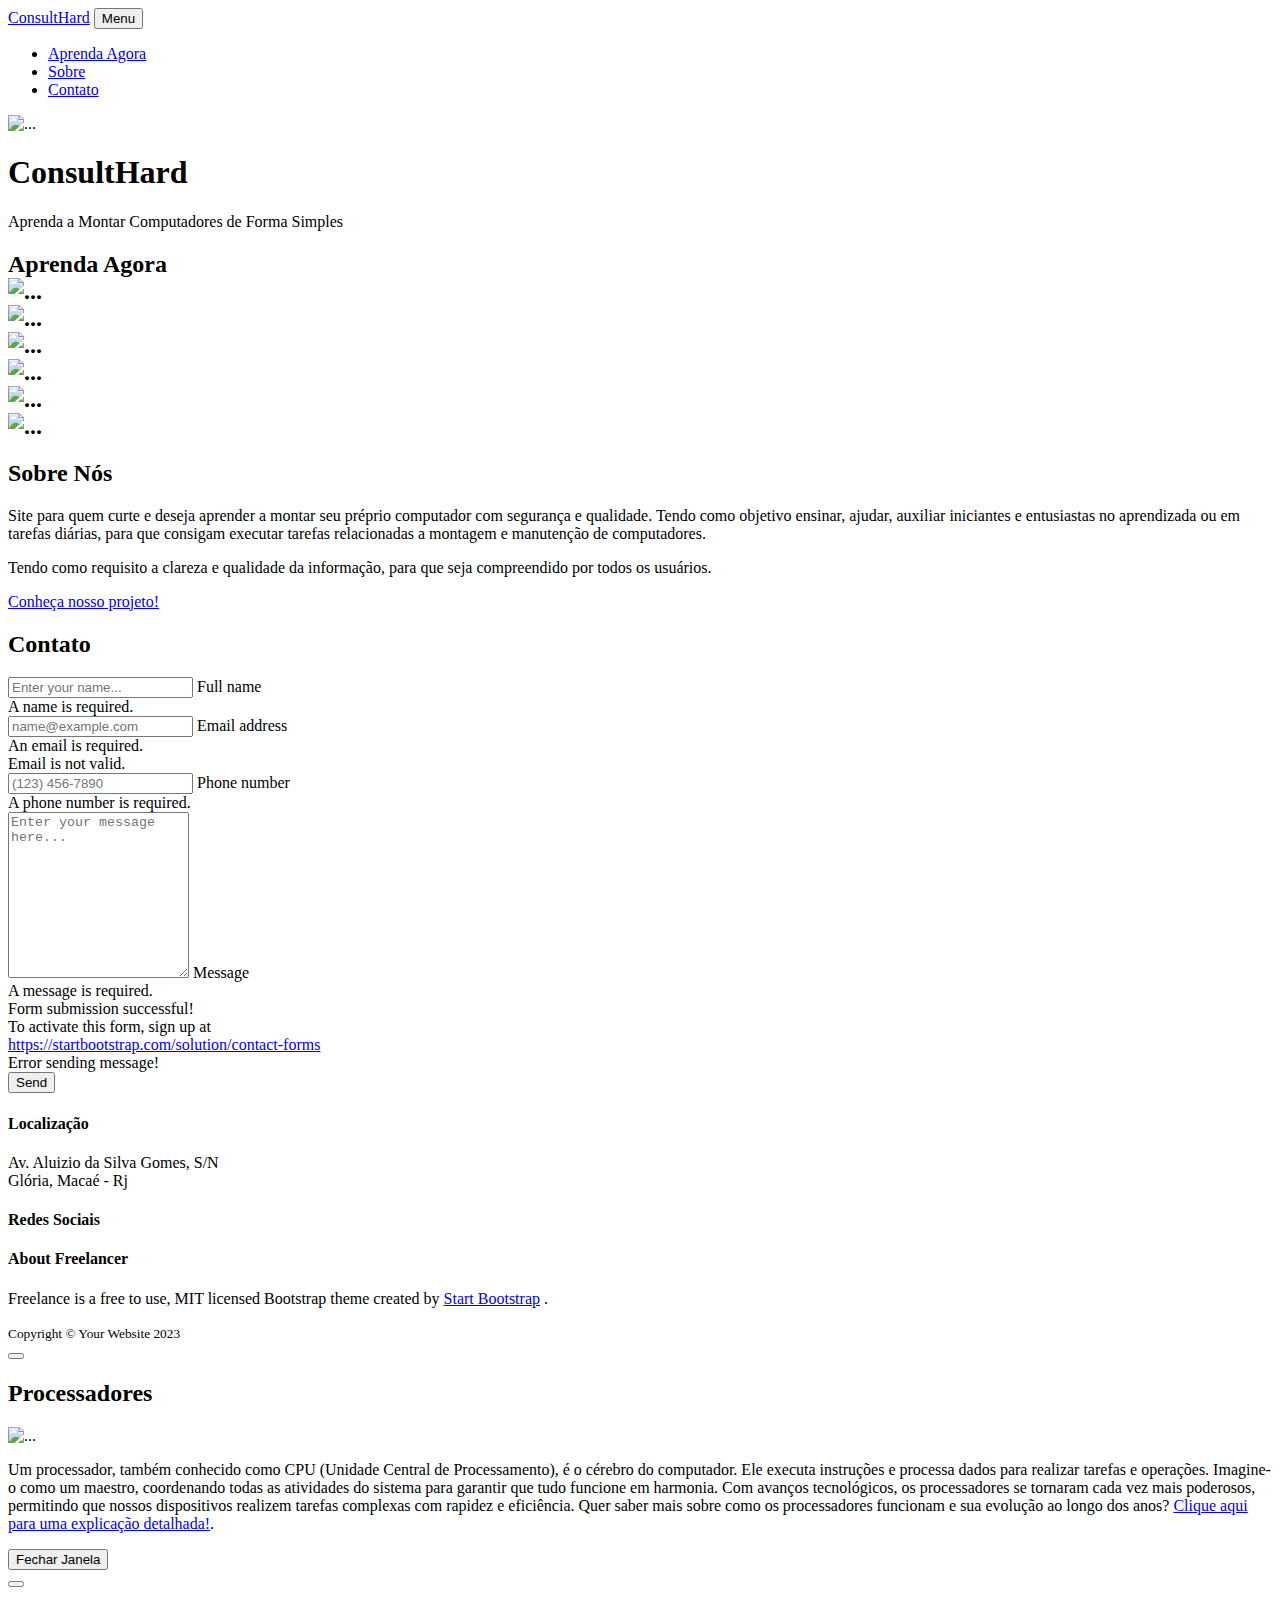
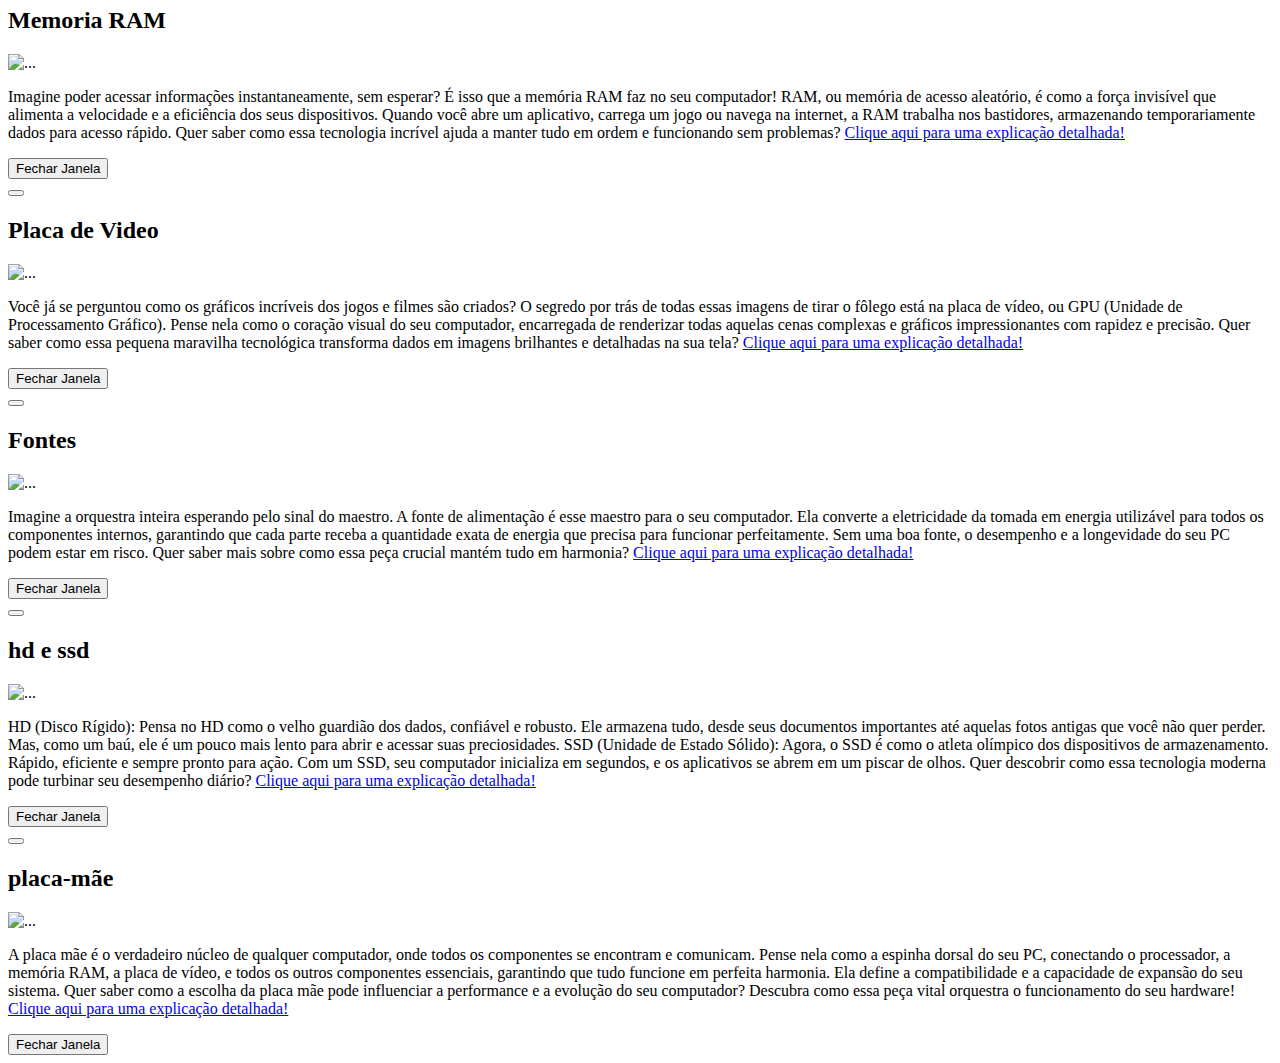
==== index.html @ 82e66b46 "Add files via upload" ====
<!DOCTYPE html>
<html lang="en">
    <head>
        <meta charset="utf-8" />
        <meta name="viewport" content="width=device-width, initial-scale=1, shrink-to-fit=no" />
        <meta name="description" content="" />
        <meta name="author" content="" />
        <title>ConsultHard - Aprenda Agora</title>
        <!-- Favicon-->
        <link rel="icon" type="image/x-icon" href="assets/favicon.ico" />
        <!-- Font Awesome icons (free version)-->
        <script src="https://use.fontawesome.com/releases/v6.3.0/js/all.js" crossorigin="anonymous"></script>
        <!-- Google fonts-->
        <link href="https://fonts.googleapis.com/css?family=Montserrat:400,700" rel="stylesheet" type="text/css" />
        <link href="https://fonts.googleapis.com/css?family=Lato:400,700,400italic,700italic" rel="stylesheet" type="text/css" />
        <!-- Core theme CSS (includes Bootstrap)-->
        <link href="css/styles.css" rel="stylesheet" />
    </head>
    <body id="page-top">
        <!-- Navigation-->
        <nav class="navbar navbar-expand-lg bg-secondary text-uppercase fixed-top" id="mainNav">
            <div class="container">
                <a class="navbar-brand" href="#page-top">ConsultHard</a>
                <button class="navbar-toggler text-uppercase font-weight-bold bg-primary text-white rounded" type="button" data-bs-toggle="collapse" data-bs-target="#navbarResponsive" aria-controls="navbarResponsive" aria-expanded="false" aria-label="Toggle navigation">
                    Menu
                    <i class="fas fa-bars"></i>
                </button>
                <div class="collapse navbar-collapse" id="navbarResponsive">
                    <ul class="navbar-nav ms-auto">
                        <li class="nav-item mx-0 mx-lg-1"><a class="nav-link py-3 px-0 px-lg-3 rounded" href="#portfolio">Aprenda Agora</a></li>
                        <li class="nav-item mx-0 mx-lg-1"><a class="nav-link py-3 px-0 px-lg-3 rounded" href="#about">Sobre</a></li>
                        <li class="nav-item mx-0 mx-lg-1"><a class="nav-link py-3 px-0 px-lg-3 rounded" href="#contact">Contato</a></li>
                    </ul>
                </div>
            </div>
        </nav>
        <!-- Masthead-->
        <header class="masthead bg-primary text-white text-center">
            <div class="container d-flex align-items-center flex-column">
                <!-- Masthead Avatar Image-->
                <img class="masthead-avatar mb-5" src="assets/img/avataaars.svg" alt="..." />
                <!-- Masthead Heading-->
                <h1 class="masthead-heading text-uppercase mb-0">ConsultHard</h1>
                <!-- Icon Divider-->
                <div class="divider-custom divider-light">
                    <div class="divider-custom-line"></div>
                    <div class="divider-custom-icon"><i class="fas fa-star"></i></div>
                    <div class="divider-custom-line"></div>
                </div>
                <!-- Masthead Subheading-->
                <p class="masthead-subheading font-weight-light mb-0">Aprenda a Montar Computadores de Forma Simples</p>
            </div>
        </header>
        <!-- Portfolio Section-->
        <section class="page-section portfolio" id="portfolio">
            <div class="container">
                <!-- Portfolio Section Heading-->
                <h2 class="page-section-heading text-center text-uppercase text-secondary mb-0">Aprenda Agora
                <div class="divider-custom">
                    <div class="divider-custom-line"></div>
                    <div class="divider-custom-icon"><i class="fas fa-star"></i></div>
                    <div class="divider-custom-line"></div>
                </div>
                <!-- Portfolio Grid Items-->
                <div class="row justify-content-center">
                    <!-- Portfolio Item 1-->
                    <div class="col-md-6 col-lg-4 mb-5">
                        <div class="portfolio-item mx-auto" data-bs-toggle="modal" data-bs-target="#portfolioModal1">
                            <div class="portfolio-item-caption d-flex align-items-center justify-content-center h-100 w-100">
                                <div class="portfolio-item-caption-content text-center text-white"><i class="fas fa-plus fa-3x"></i></div>
                            </div>
                            <img class="img-fluid" src="assets/img/portfolio/cabin.png" alt="..." />
                        </div>
                    </div>
                    <!-- Portfolio Item 2-->
                    <div class="col-md-6 col-lg-4 mb-5">
                        <div class="portfolio-item mx-auto" data-bs-toggle="modal" data-bs-target="#portfolioModal2">
                            <div class="portfolio-item-caption d-flex align-items-center justify-content-center h-100 w-100">
                                <div class="portfolio-item-caption-content text-center text-white"><i class="fas fa-plus fa-3x"></i></div>
                            </div>
                            <img class="img-fluid" src="assets/img/portfolio/cake.png" alt="..." />
                        </div>
                    </div>
                    <!-- Portfolio Item 3-->
                    <div class="col-md-6 col-lg-4 mb-5">
                        <div class="portfolio-item mx-auto" data-bs-toggle="modal" data-bs-target="#portfolioModal3">
                            <div class="portfolio-item-caption d-flex align-items-center justify-content-center h-100 w-100">
                                <div class="portfolio-item-caption-content text-center text-white"><i class="fas fa-plus fa-3x"></i></div>
                            </div>
                            <img class="img-fluid" src="assets/img/portfolio/circus.png" alt="..." />
                        </div>
                    </div>
                    <!-- Portfolio Item 4-->
                    <div class="col-md-6 col-lg-4 mb-5 mb-lg-0">
                        <div class="portfolio-item mx-auto" data-bs-toggle="modal" data-bs-target="#portfolioModal4">
                            <div class="portfolio-item-caption d-flex align-items-center justify-content-center h-100 w-100">
                                <div class="portfolio-item-caption-content text-center text-white"><i class="fas fa-plus fa-3x"></i></div>
                            </div>
                            <img class="img-fluid" src="assets/img/portfolio/game.png" alt="..." />
                        </div>
                    </div>
                    <!-- Portfolio Item 5-->
                    <div class="col-md-6 col-lg-4 mb-5 mb-md-0">
                        <div class="portfolio-item mx-auto" data-bs-toggle="modal" data-bs-target="#portfolioModal5">
                            <div class="portfolio-item-caption d-flex align-items-center justify-content-center h-100 w-100">
                                <div class="portfolio-item-caption-content text-center text-white"><i class="fas fa-plus fa-3x"></i></div>
                            </div>
                            <img class="img-fluid" src="assets/img/portfolio/safe.png" alt="..." />
                        </div>
                    </div>
                    <!-- Portfolio Item 6-->
                    <div class="col-md-6 col-lg-4">
                        <div class="portfolio-item mx-auto" data-bs-toggle="modal" data-bs-target="#portfolioModal6">
                            <div class="portfolio-item-caption d-flex align-items-center justify-content-center h-100 w-100">
                                <div class="portfolio-item-caption-content text-center text-white"><i class="fas fa-plus fa-3x"></i></div>
                            </div>
                            <img class="img-fluid" src="assets/img/portfolio/submarine.png" alt="..." />
                        </div>
                    </div>
                </div>
            </div>
        </section>
        <!-- About Section-->
        <section class="page-section bg-primary text-white mb-0" id="about">
            <div class="container">
                <!-- About Section Heading-->
                <h2 class="page-section-heading text-center text-uppercase text-white">Sobre Nós</h2>
                <!-- Icon Divider-->
                <div class="divider-custom divider-light">
                    <div class="divider-custom-line"></div>
                    <div class="divider-custom-icon"><i class="fas fa-star"></i></div>
                    <div class="divider-custom-line"></div>
                </div>
                <!-- About Section Content-->
                <div class="row">
                    <div class="col-lg-4 ms-auto"><p class="lead">Site para quem curte e deseja aprender a montar seu préprio computador com segurança e qualidade. Tendo como objetivo ensinar, ajudar, auxiliar iniciantes e entusiastas no aprendizada ou em tarefas diárias, para que consigam executar tarefas relacionadas a montagem e manutenção de computadores.</p></div>
                    <div class="col-lg-4 me-auto"><p class="lead">Tendo como requisito a clareza e qualidade da informação, para que seja compreendido por todos os usuários.</p></div>
                </div>
                <!-- About Section Button-->
		    <!-- Documentacao -->
                <div class="text-center mt-4">
                    <a class="btn btn-xl btn-outline-light" href="linkdadocumentacao">
                        <i class="fas fa-download me-2"></i>
                        Conheça nosso projeto!
                    </a>
                </div>
            </div>
        </section>
        <!-- Contact Section-->
        <section class="page-section" id="contact">
            <div class="container">
                <!-- Contact Section Heading-->
                <h2 class="page-section-heading text-center text-uppercase text-secondary mb-0">Contato</h2>
                <!-- Icon Divider-->
                <div class="divider-custom">
                    <div class="divider-custom-line"></div>
                    <div class="divider-custom-icon"><i class="fas fa-star"></i></div>
                    <div class="divider-custom-line"></div>
                </div>
                <!-- Contact Section Form-->
                <div class="row justify-content-center">
                    <div class="col-lg-8 col-xl-7">
                        <!-- * * * * * * * * * * * * * * *-->
                        <!-- * * SB Forms Contact Form * *-->
                        <!-- * * * * * * * * * * * * * * *-->
                        <!-- This form is pre-integrated with SB Forms.-->
                        <!-- To make this form functional, sign up at-->
                        <!-- https://startbootstrap.com/solution/contact-forms-->
                        <!-- to get an API token!-->
                        <form id="contactForm" data-sb-form-api-token="API_TOKEN">
                            <!-- Name input-->
                            <div class="form-floating mb-3">
                                <input class="form-control" id="name" type="text" placeholder="Enter your name..." data-sb-validations="required" />
                                <label for="name">Full name</label>
                                <div class="invalid-feedback" data-sb-feedback="name:required">A name is required.</div>
                            </div>
                            <!-- Email address input-->
                            <div class="form-floating mb-3">
                                <input class="form-control" id="email" type="email" placeholder="name@example.com" data-sb-validations="required,email" />
                                <label for="email">Email address</label>
                                <div class="invalid-feedback" data-sb-feedback="email:required">An email is required.</div>
                                <div class="invalid-feedback" data-sb-feedback="email:email">Email is not valid.</div>
                            </div>
                            <!-- Phone number input-->
                            <div class="form-floating mb-3">
                                <input class="form-control" id="phone" type="tel" placeholder="(123) 456-7890" data-sb-validations="required" />
                                <label for="phone">Phone number</label>
                                <div class="invalid-feedback" data-sb-feedback="phone:required">A phone number is required.</div>
                            </div>
                            <!-- Message input-->
                            <div class="form-floating mb-3">
                                <textarea class="form-control" id="message" type="text" placeholder="Enter your message here..." style="height: 10rem" data-sb-validations="required"></textarea>
                                <label for="message">Message</label>
                                <div class="invalid-feedback" data-sb-feedback="message:required">A message is required.</div>
                            </div>
                            <!-- Submit success message-->
                            <!---->
                            <!-- This is what your users will see when the form-->
                            <!-- has successfully submitted-->
                            <div class="d-none" id="submitSuccessMessage">
                                <div class="text-center mb-3">
                                    <div class="fw-bolder">Form submission successful!</div>
                                    To activate this form, sign up at
                                    <br />
                                    <a href="https://startbootstrap.com/solution/contact-forms">https://startbootstrap.com/solution/contact-forms</a>
                                </div>
                            </div>
                            <!-- Submit error message-->
                            <!---->
                            <!-- This is what your users will see when there is-->
                            <!-- an error submitting the form-->
                            <div class="d-none" id="submitErrorMessage"><div class="text-center text-danger mb-3">Error sending message!</div></div>
                            <!-- Submit Button-->
                            <button class="btn btn-primary btn-xl disabled" id="submitButton" type="submit">Send</button>
                        </form>
                    </div>
                </div>
            </div>
        </section>
        <!-- Footer-->
        <footer class="footer text-center">
            <div class="container">
                <div class="row">
                    <!-- Footer Location-->
                    <div class="col-lg-4 mb-5 mb-lg-0">
                        <h4 class="text-uppercase mb-4">Localização</h4>
                        <p class="lead mb-0">
                            Av. Aluizio da Silva Gomes, S/N
                            <br />
                            Glória, Macaé - Rj
                        </p>
                    </div>
                    <!-- Footer Social Icons-->
                    <div class="col-lg-4 mb-5 mb-lg-0">
                        <h4 class="text-uppercase mb-4">Redes Sociais</h4>
                        <a class="btn btn-outline-light btn-social mx-1" href="#!"><i class="fab fa-fw fa-facebook-f"></i></a>
                        <a class="btn btn-outline-light btn-social mx-1" href="#!"><i class="fab fa-fw fa-twitter"></i></a>
                        <a class="btn btn-outline-light btn-social mx-1" href="#!"><i class="fab fa-fw fa-linkedin-in"></i></a>
                        <a class="btn btn-outline-light btn-social mx-1" href="#!"><i class="fab fa-fw fa-dribbble"></i></a>
                    </div>
                    <!-- Footer About Text-->
                    <div class="col-lg-4">
                        <h4 class="text-uppercase mb-4">About Freelancer</h4>
                        <p class="lead mb-0">
                            Freelance is a free to use, MIT licensed Bootstrap theme created by
                            <a href="http://startbootstrap.com">Start Bootstrap</a>
                            .
                        </p>
                    </div>
                </div>
            </div>
        </footer>
        <!-- Copyright Section-->
        <div class="copyright py-4 text-center text-white">
            <div class="container"><small>Copyright &copy; Your Website 2023</small></div>
        </div>
        <!-- Portfolio Modals-->
        <!-- Portfolio Modal 1-->
        <div class="portfolio-modal modal fade" id="portfolioModal1" tabindex="-1" aria-labelledby="portfolioModal1" aria-hidden="true">
            <div class="modal-dialog modal-xl">
                <div class="modal-content">
                    <div class="modal-header border-0"><button class="btn-close" type="button" data-bs-dismiss="modal" aria-label="Close"></button></div>
                    <div class="modal-body text-center pb-5">
                        <div class="container">
                            <div class="row justify-content-center">
                                <div class="col-lg-8">
                                    <!-- Portfolio Modal - Title-->
                                    <h2 class="portfolio-modal-title text-secondary text-uppercase mb-0">Processadores</h2>
                                    <!-- Icon Divider-->
                                    <div class="divider-custom">
                                        <div class="divider-custom-line"></div>
                                        <div class="divider-custom-icon"><i class="fas fa-star"></i></div>
                                        <div class="divider-custom-line"></div>
                                    </div>
                                    <!-- Portfolio Modal - Image-->
                                    <img class="img-fluid rounded mb-5" src="assets/img/portfolio/cabin.png" alt="..." />
                                    <!-- Portfolio Modal - Text-->
						<!-- Descrição Processador-->
                                    <p class="mb-4">Um processador, também conhecido como CPU (Unidade Central de Processamento), é o cérebro do computador. Ele executa instruções e processa dados para realizar tarefas e operações. Imagine-o como um maestro, coordenando todas as atividades do sistema para garantir que tudo funcione em harmonia. Com avanços tecnológicos, os processadores se tornaram cada vez mais poderosos, permitindo que nossos dispositivos realizem tarefas complexas com rapidez e eficiência. Quer saber mais sobre como os processadores funcionam e sua evolução ao longo dos anos? <a href="C:\Users\Tec Edif\Downloads\startbootstrap\startbootstrap-freelancer-gh-pages-20241118T220656Z-001\startbootstrap-freelancer-gh-pages\pagprocessador\pagprocessador.html">Clique aqui para uma explicação detalhada!</a>.</p>
                                    <button class="btn btn-primary" data-bs-dismiss="modal">
                                        <i class="fas fa-xmark fa-fw"></i>
                                        Fechar Janela
                                    </button>
                                </div>
                            </div>
                        </div>
                    </div>
                </div>
            </div>
        </div>
        <!-- Portfolio Modal 2-->
        <div class="portfolio-modal modal fade" id="portfolioModal2" tabindex="-1" aria-labelledby="portfolioModal2" aria-hidden="true">
            <div class="modal-dialog modal-xl">
                <div class="modal-content">
                    <div class="modal-header border-0"><button class="btn-close" type="button" data-bs-dismiss="modal" aria-label="Close"></button></div>
                    <div class="modal-body text-center pb-5">
                        <div class="container">
                            <div class="row justify-content-center">
                                <div class="col-lg-8">
                                    <!-- Portfolio Modal - Title-->
                                    <h2 class="portfolio-modal-title text-secondary text-uppercase mb-0">Memoria RAM</h2>
                                    <!-- Icon Divider-->
                                    <div class="divider-custom">
                                        <div class="divider-custom-line"></div>
                                        <div class="divider-custom-icon"><i class="fas fa-star"></i></div>
                                        <div class="divider-custom-line"></div>
                                    </div>
                                    <!-- Portfolio Modal - Image-->
                                    <img class="img-fluid rounded mb-5" src="assets/img/portfolio/cake.png" alt="..." />
                                    <!-- Portfolio Modal - Text-->
						<!-- Descrição Memoria RAM-->
                                    <p class="mb-4">Imagine poder acessar informações instantaneamente, sem esperar? É isso que a memória RAM faz no seu computador! RAM, ou memória de acesso aleatório, é como a força invisível que alimenta a velocidade e a eficiência dos seus dispositivos. Quando você abre um aplicativo, carrega um jogo ou navega na internet, a RAM trabalha nos bastidores, armazenando temporariamente dados para acesso rápido. Quer saber como essa tecnologia incrível ajuda a manter tudo em ordem e funcionando sem problemas? <a href="C:\Users\Tec Edif\Downloads\startbootstrap\startbootstrap-freelancer-gh-pages-20241118T220656Z-001\startbootstrap-freelancer-gh-pages\pagram\pagram.html">Clique aqui para uma explicação detalhada!</a></p>
                                    <button class="btn btn-primary" data-bs-dismiss="modal">
                                        <i class="fas fa-xmark fa-fw"></i>
                                        Fechar Janela
                                    </button>
                                </div>
                            </div>
                        </div>
                    </div>
                </div>
            </div>
        </div>
        <!-- Portfolio Modal 3-->
        <div class="portfolio-modal modal fade" id="portfolioModal3" tabindex="-1" aria-labelledby="portfolioModal3" aria-hidden="true">
            <div class="modal-dialog modal-xl">
                <div class="modal-content">
                    <div class="modal-header border-0"><button class="btn-close" type="button" data-bs-dismiss="modal" aria-label="Close"></button></div>
                    <div class="modal-body text-center pb-5">
                        <div class="container">
                            <div class="row justify-content-center">
                                <div class="col-lg-8">
                                    <!-- Portfolio Modal - Title-->
                                    <h2 class="portfolio-modal-title text-secondary text-uppercase mb-0">Placa de Video</h2>
                                    <!-- Icon Divider-->
                                    <div class="divider-custom">
                                        <div class="divider-custom-line"></div>
                                        <div class="divider-custom-icon"><i class="fas fa-star"></i></div>
                                        <div class="divider-custom-line"></div>
                                    </div>
                                    <!-- Portfolio Modal - Image-->
                                    <img class="img-fluid rounded mb-5" src="assets/img/portfolio/circus.png" alt="..." />
                                    <!-- Portfolio Modal - Text-->
						<!-- Descricao Placa de Video -->
                                    <p class="mb-4">Você já se perguntou como os gráficos incríveis dos jogos e filmes são criados? O segredo por trás de todas essas imagens de tirar o fôlego está na placa de vídeo, ou GPU (Unidade de Processamento Gráfico). Pense nela como o coração visual do seu computador, encarregada de renderizar todas aquelas cenas complexas e gráficos impressionantes com rapidez e precisão. Quer saber como essa pequena maravilha tecnológica transforma dados em imagens brilhantes e detalhadas na sua tela? <a href="C:\Users\Tec Edif\Downloads\startbootstrap\startbootstrap-freelancer-gh-pages-20241118T220656Z-001\startbootstrap-freelancer-gh-pages\pagplacadevideo\pagplacadevideo.html">Clique aqui para uma explicação detalhada!</a></p>
                                    <button class="btn btn-primary" data-bs-dismiss="modal">
                                        <i class="fas fa-xmark fa-fw"></i>
                                        Fechar Janela
                                    </button>
                                </div>
                            </div>
                        </div>
                    </div>
                </div>
            </div>
        </div>
        <!-- Portfolio Modal 4-->
        <div class="portfolio-modal modal fade" id="portfolioModal4" tabindex="-1" aria-labelledby="portfolioModal4" aria-hidden="true">
            <div class="modal-dialog modal-xl">
                <div class="modal-content">
                    <div class="modal-header border-0"><button class="btn-close" type="button" data-bs-dismiss="modal" aria-label="Close"></button></div>
                    <div class="modal-body text-center pb-5">
                        <div class="container">
                            <div class="row justify-content-center">
                                <div class="col-lg-8">
                                    <!-- Portfolio Modal - Title-->
                                    <h2 class="portfolio-modal-title text-secondary text-uppercase mb-0">Fontes</h2>
                                    <!-- Icon Divider-->
                                    <div class="divider-custom">
                                        <div class="divider-custom-line"></div>
                                        <div class="divider-custom-icon"><i class="fas fa-star"></i></div>
                                        <div class="divider-custom-line"></div>
                                    </div>
                                    <!-- Portfolio Modal - Image-->
                                    <img class="img-fluid rounded mb-5" src="assets/img/portfolio/game.png" alt="..." />
                                    <!-- Portfolio Modal - Text-->
						<!-- Descrição Fonte-->
                                    <p class="mb-4">Imagine a orquestra inteira esperando pelo sinal do maestro. A fonte de alimentação é esse maestro para o seu computador. Ela converte a eletricidade da tomada em energia utilizável para todos os componentes internos, garantindo que cada parte receba a quantidade exata de energia que precisa para funcionar perfeitamente. Sem uma boa fonte, o desempenho e a longevidade do seu PC podem estar em risco. Quer saber mais sobre como essa peça crucial mantém tudo em harmonia? <a href="C:\Users\Tec Edif\Downloads\startbootstrap\startbootstrap-freelancer-gh-pages-20241118T220656Z-001\startbootstrap-freelancer-gh-pages\pagfontes\pagfontes.html">Clique aqui para uma explicação detalhada!</a></p>
                                    <button class="btn btn-primary" data-bs-dismiss="modal">
                                        <i class="fas fa-xmark fa-fw"></i>
                                        Fechar Janela
                                    </button>
                                </div>
                            </div>
                        </div>
                    </div>
                </div>
            </div>
        </div>
        <!-- Portfolio Modal 5-->
        <div class="portfolio-modal modal fade" id="portfolioModal5" tabindex="-1" aria-labelledby="portfolioModal5" aria-hidden="true">
            <div class="modal-dialog modal-xl">
                <div class="modal-content">
                    <div class="modal-header border-0"><button class="btn-close" type="button" data-bs-dismiss="modal" aria-label="Close"></button></div>
                    <div class="modal-body text-center pb-5">
                        <div class="container">
                            <div class="row justify-content-center">
                                <div class="col-lg-8">
                                    <!-- Portfolio Modal - Title-->
                                    <h2 class="portfolio-modal-title text-secondary text-uppercase mb-0">hd e ssd</h2>
                                    <!-- Icon Divider-->
                                    <div class="divider-custom">
                                        <div class="divider-custom-line"></div>
                                        <div class="divider-custom-icon"><i class="fas fa-star"></i></div>
                                        <div class="divider-custom-line"></div>
                                    </div>
                                    <!-- Portfolio Modal - Image-->
                                    <img class="img-fluid rounded mb-5" src="assets/img/portfolio/safe.png" alt="..." />
                                    <!-- Portfolio Modal - Text-->
						<!-- Descrição HD e SSD-->
                                    <p class="mb-4">HD (Disco Rígido): Pensa no HD como o velho guardião dos dados, confiável e robusto. Ele armazena tudo, desde seus documentos importantes até aquelas fotos antigas que você não quer perder. Mas, como um baú, ele é um pouco mais lento para abrir e acessar suas preciosidades.

SSD (Unidade de Estado Sólido): Agora, o SSD é como o atleta olímpico dos dispositivos de armazenamento. Rápido, eficiente e sempre pronto para ação. Com um SSD, seu computador inicializa em segundos, e os aplicativos se abrem em um piscar de olhos. Quer descobrir como essa tecnologia moderna pode turbinar seu desempenho diário? <a href="C:\Users\Tec Edif\Downloads\startbootstrap\startbootstrap-freelancer-gh-pages-20241118T220656Z-001\startbootstrap-freelancer-gh-pages\paghd\paghd.html">Clique aqui para uma explicação detalhada!</a></p>
                                    <button class="btn btn-primary" data-bs-dismiss="modal">
                                        <i class="fas fa-xmark fa-fw"></i>
                                        Fechar Janela
                                    </button>
                                </div>
                            </div>
                        </div>
                    </div>
                </div>
            </div>
        </div>
        <!-- Portfolio Modal 6-->
        <div class="portfolio-modal modal fade" id="portfolioModal6" tabindex="-1" aria-labelledby="portfolioModal6" aria-hidden="true">
            <div class="modal-dialog modal-xl">
                <div class="modal-content">
                    <div class="modal-header border-0"><button class="btn-close" type="button" data-bs-dismiss="modal" aria-label="Close"></button></div>
                    <div class="modal-body text-center pb-5">
                        <div class="container">
                            <div class="row justify-content-center">
                                <div class="col-lg-8">
                                    <!-- Portfolio Modal - Title-->
                                    <h2 class="portfolio-modal-title text-secondary text-uppercase mb-0">placa-mãe</h2>
                                    <!-- Icon Divider-->
                                    <div class="divider-custom">
                                        <div class="divider-custom-line"></div>
                                        <div class="divider-custom-icon"><i class="fas fa-star"></i></div>
                                        <div class="divider-custom-line"></div>
                                    </div>
                                    <!-- Portfolio Modal - Image-->
                                    <img class="img-fluid rounded mb-5" src="assets/img/portfolio/submarine.png" alt="..." />
                                    <!-- Portfolio Modal - Text-->
						<!-- Descrição Placa Mãe-->
                                    <p class="mb-4">A placa mãe é o verdadeiro núcleo de qualquer computador, onde todos os componentes se encontram e comunicam. Pense nela como a espinha dorsal do seu PC, conectando o processador, a memória RAM, a placa de vídeo, e todos os outros componentes essenciais, garantindo que tudo funcione em perfeita harmonia. Ela define a compatibilidade e a capacidade de expansão do seu sistema. Quer saber como a escolha da placa mãe pode influenciar a performance e a evolução do seu computador? Descubra como essa peça vital orquestra o funcionamento do seu hardware! <a href="C:\Users\Tec Edif\Downloads\startbootstrap\startbootstrap-freelancer-gh-pages-20241118T220656Z-001\startbootstrap-freelancer-gh-pages\pagplacamae\pagplacamae.html">Clique aqui para uma explicação detalhada!</a></p>
                                    <button class="btn btn-primary" data-bs-dismiss="modal">
                                        <i class="fas fa-xmark fa-fw"></i>
                                        Fechar Janela
                                    </button>
                                </div>
                            </div>
                        </div>
                    </div>
                </div>
            </div>
        </div>
        <!-- Bootstrap core JS-->
        <script src="https://cdn.jsdelivr.net/npm/bootstrap@5.2.3/dist/js/bootstrap.bundle.min.js"></script>
        <!-- Core theme JS-->
        <script src="js/scripts.js"></script>
        <!-- * * * * * * * * * * * * * * * * * * * * * * * * * * * * * * * * * * * * * * * *-->
        <!-- * *                               SB Forms JS                               * *-->
        <!-- * * Activate your form at https://startbootstrap.com/solution/contact-forms * *-->
        <!-- * * * * * * * * * * * * * * * * * * * * * * * * * * * * * * * * * * * * * * * *-->
        <script src="https://cdn.startbootstrap.com/sb-forms-latest.js"></script>
    </body>
</html>
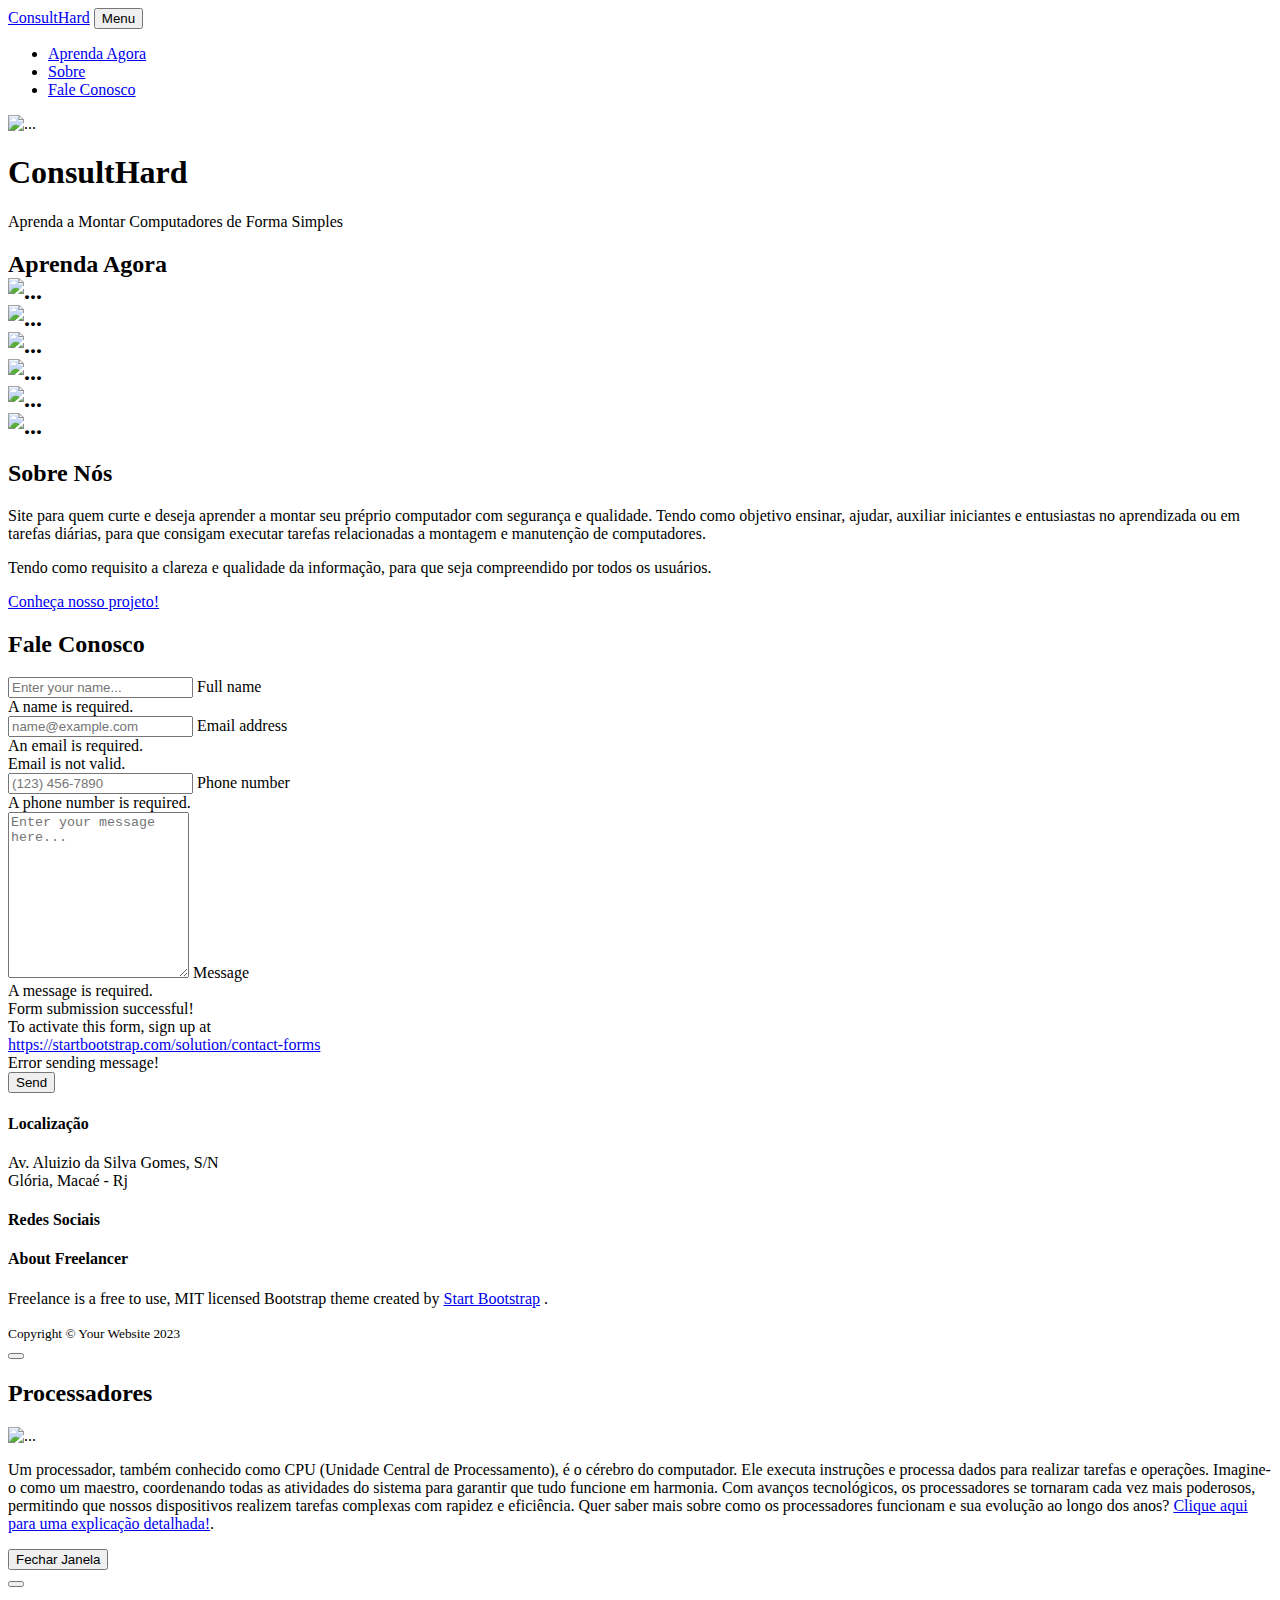
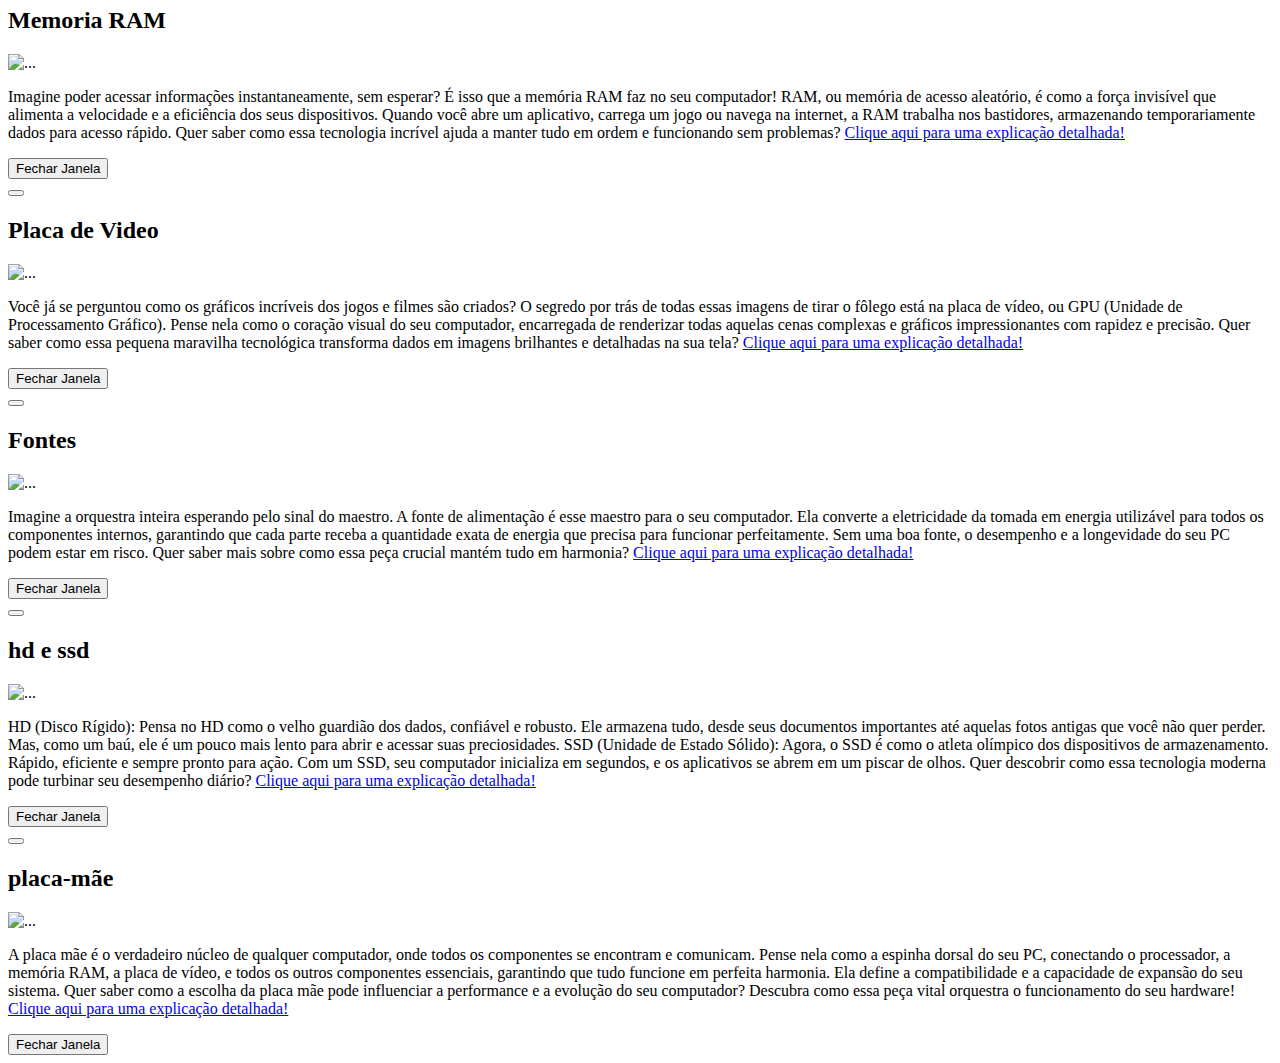
==== commit 518bd558: "alterando caminho do index" ====
--- a/index.html
+++ b/index.html
@@ -29,7 +29,7 @@
                     <ul class="navbar-nav ms-auto">
                         <li class="nav-item mx-0 mx-lg-1"><a class="nav-link py-3 px-0 px-lg-3 rounded" href="#portfolio">Aprenda Agora</a></li>
                         <li class="nav-item mx-0 mx-lg-1"><a class="nav-link py-3 px-0 px-lg-3 rounded" href="#about">Sobre</a></li>
-                        <li class="nav-item mx-0 mx-lg-1"><a class="nav-link py-3 px-0 px-lg-3 rounded" href="#contact">Contato</a></li>
+                        <li class="nav-item mx-0 mx-lg-1"><a class="nav-link py-3 px-0 px-lg-3 rounded" href="#contact">Fale Conosco</a></li>
                     </ul>
                 </div>
             </div>
@@ -150,7 +150,7 @@
         <section class="page-section" id="contact">
             <div class="container">
                 <!-- Contact Section Heading-->
-                <h2 class="page-section-heading text-center text-uppercase text-secondary mb-0">Contato</h2>
+                <h2 class="page-section-heading text-center text-uppercase text-secondary mb-0">Fale Conosco</h2>
                 <!-- Icon Divider-->
                 <div class="divider-custom">
                     <div class="divider-custom-line"></div>
@@ -276,7 +276,7 @@
                                     <img class="img-fluid rounded mb-5" src="assets/img/portfolio/cabin.png" alt="..." />
                                     <!-- Portfolio Modal - Text-->
 						<!-- Descrição Processador-->
-                                    <p class="mb-4">Um processador, também conhecido como CPU (Unidade Central de Processamento), é o cérebro do computador. Ele executa instruções e processa dados para realizar tarefas e operações. Imagine-o como um maestro, coordenando todas as atividades do sistema para garantir que tudo funcione em harmonia. Com avanços tecnológicos, os processadores se tornaram cada vez mais poderosos, permitindo que nossos dispositivos realizem tarefas complexas com rapidez e eficiência. Quer saber mais sobre como os processadores funcionam e sua evolução ao longo dos anos? <a href="C:\Users\Tec Edif\Downloads\startbootstrap\startbootstrap-freelancer-gh-pages-20241118T220656Z-001\startbootstrap-freelancer-gh-pages\pagprocessador\pagprocessador.html">Clique aqui para uma explicação detalhada!</a>.</p>
+                                    <p class="mb-4">Um processador, também conhecido como CPU (Unidade Central de Processamento), é o cérebro do computador. Ele executa instruções e processa dados para realizar tarefas e operações. Imagine-o como um maestro, coordenando todas as atividades do sistema para garantir que tudo funcione em harmonia. Com avanços tecnológicos, os processadores se tornaram cada vez mais poderosos, permitindo que nossos dispositivos realizem tarefas complexas com rapidez e eficiência. Quer saber mais sobre como os processadores funcionam e sua evolução ao longo dos anos? <a href="startbootstrap-freelancer-gh-pages-20241118T220656Z-001/startbootstrap-freelancer-gh-pages/pagprocessador">Clique aqui para uma explicação detalhada!</a>.</p>
                                     <button class="btn btn-primary" data-bs-dismiss="modal">
                                         <i class="fas fa-xmark fa-fw"></i>
                                         Fechar Janela
@@ -463,6 +463,7 @@
         <!-- * *                               SB Forms JS                               * *-->
         <!-- * * Activate your form at https://startbootstrap.com/solution/contact-forms * *-->
         <!-- * * * * * * * * * * * * * * * * * * * * * * * * * * * * * * * * * * * * * * * *-->
+
         <script src="https://cdn.startbootstrap.com/sb-forms-latest.js"></script>
     </body>
 </html>
